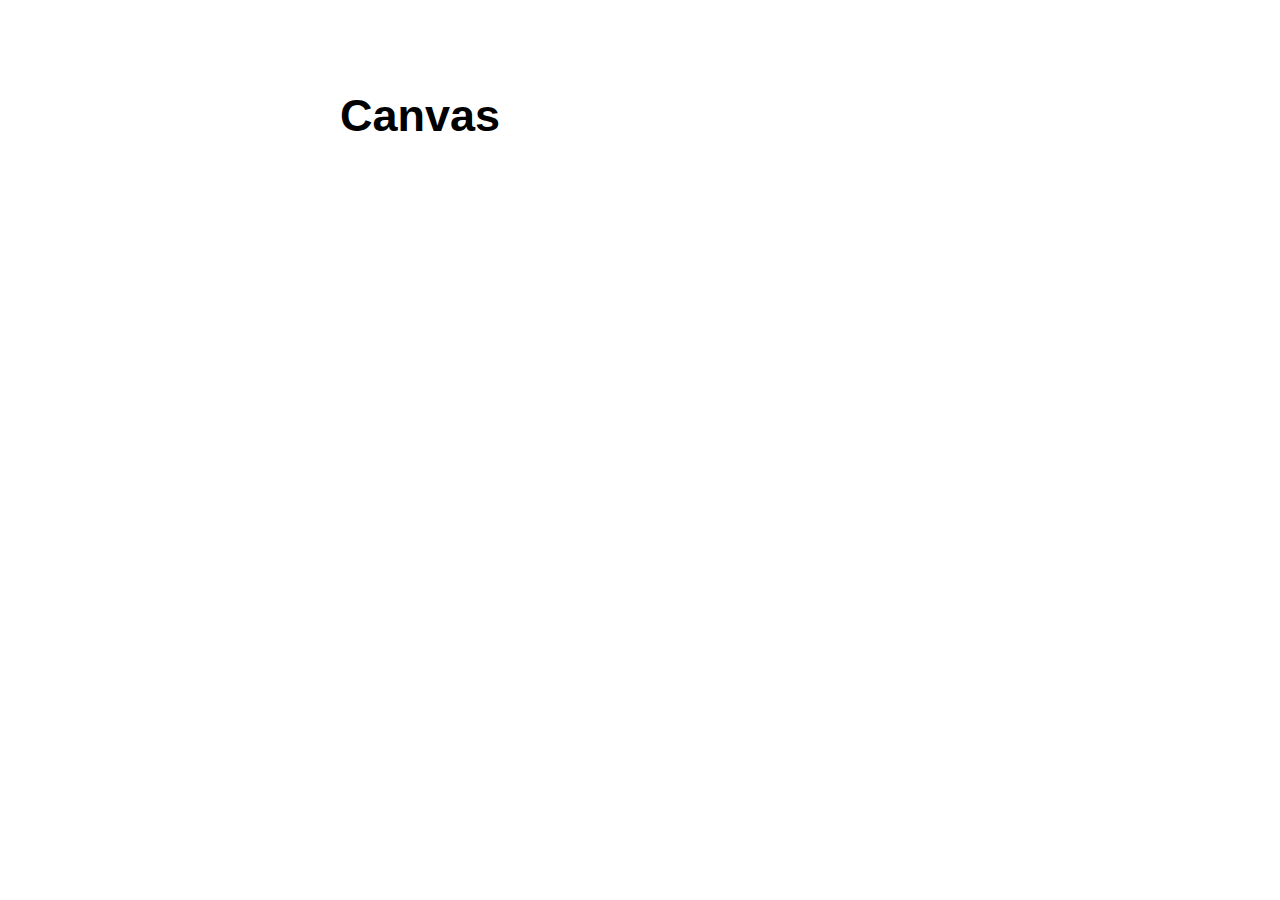
==== public/index.html @ fb6df191 "draw black rectangle" ====
<!DOCTYPE html>
<html>

<head>
    <meta charset="utf-8">
    <meta content="width=device-width, initial-scale=1" name="viewport">
    <link href="css/site.css" rel="stylesheet" type="text/css">
</head>

<body>
    <div id="app">
        <h1>Canvas</h1>
        <canvas height="320" width="480" id="example">Обновите браузер</canvas>
    </div>
    <script src="js/app.js" type="text/javascript"></script>
</body>

</html>
---- public/css/site.css ----
body {
  font-family: 'Helvetica Neue', Verdana, Helvetica, Arial, sans-serif;
  max-width: 600px;
  margin: 0 auto;
  padding-top: 72px;
  -webkit-font-smoothing: antialiased;
  font-size: 1.125em;
  color: #333;
  line-height: 1.5em;
}

h1, h2, h3 {
  color: #000;
}
h1 {
  font-size: 2.5em
}

h2 {
  font-size: 2em
}

h3 {
  font-size: 1.5em
}

a {
  text-decoration: none;
  color: #09f;
}

a:hover {
  text-decoration: underline;
}
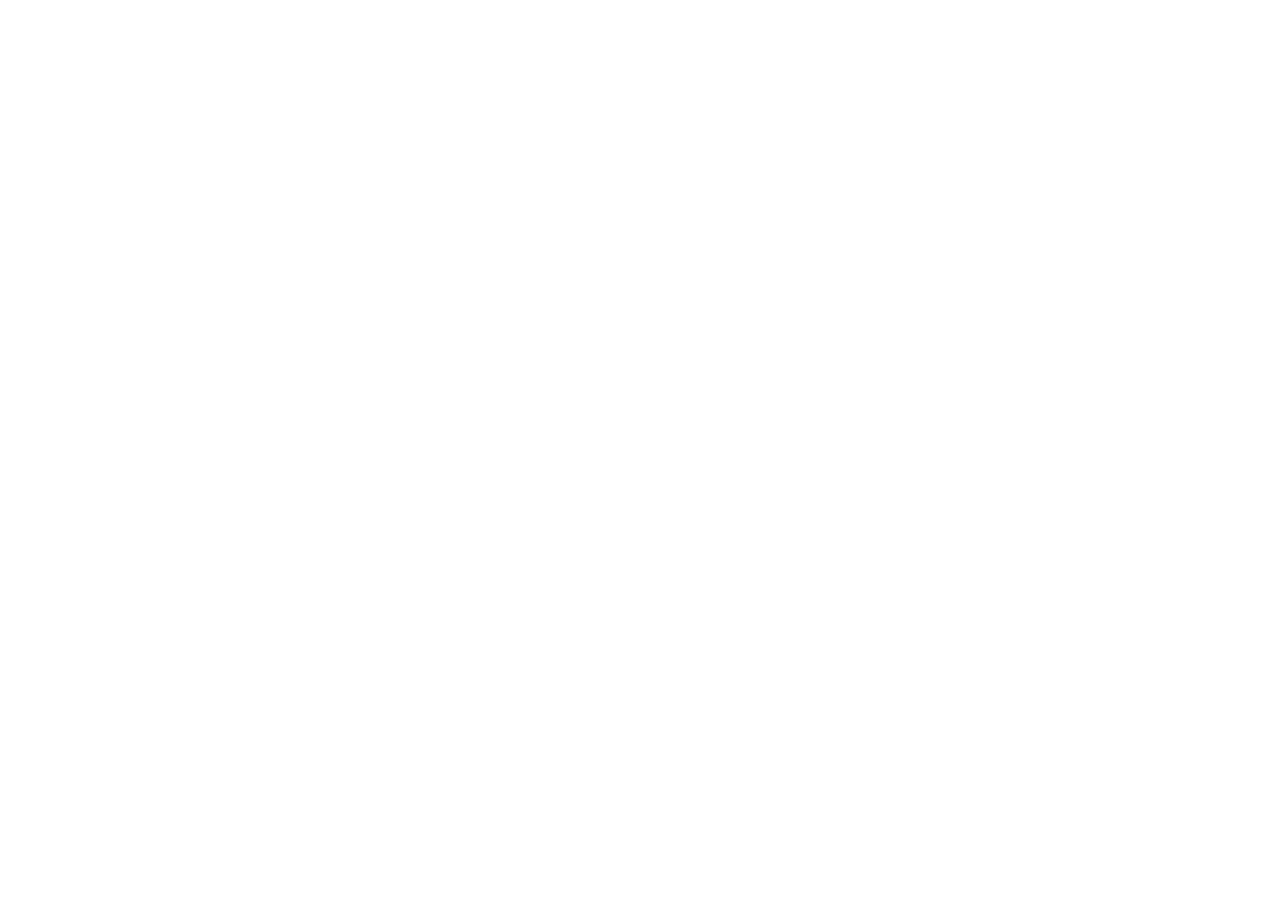
==== commit 39dc48bf: "debug. fix wu algo" ====
--- a/public/index.html
+++ b/public/index.html
@@ -5,14 +5,13 @@
     <meta charset="utf-8">
     <meta content="width=device-width, initial-scale=1" name="viewport">
     <link href="css/site.css" rel="stylesheet" type="text/css">
+    <link href="css/drawer.css" rel="stylesheet" type="text/css">
 </head>
 
 <body>
     <div id="app">
-        <h1>Canvas</h1>
-        <canvas height="320" width="480" id="example">Обновите браузер</canvas>
     </div>
     <script src="js/app.js" type="text/javascript"></script>
 </body>
 
-</html>+</html>
--- a/public/css/drawer.css
+++ b/public/css/drawer.css
@@ -0,0 +1,12 @@
+.draw-container {
+    display: flex;
+    flex-flow: reverse;
+}
+
+.tool-panel {
+    display: flex;
+    flex-direction: column;
+}
+
+.draw-area {
+}
